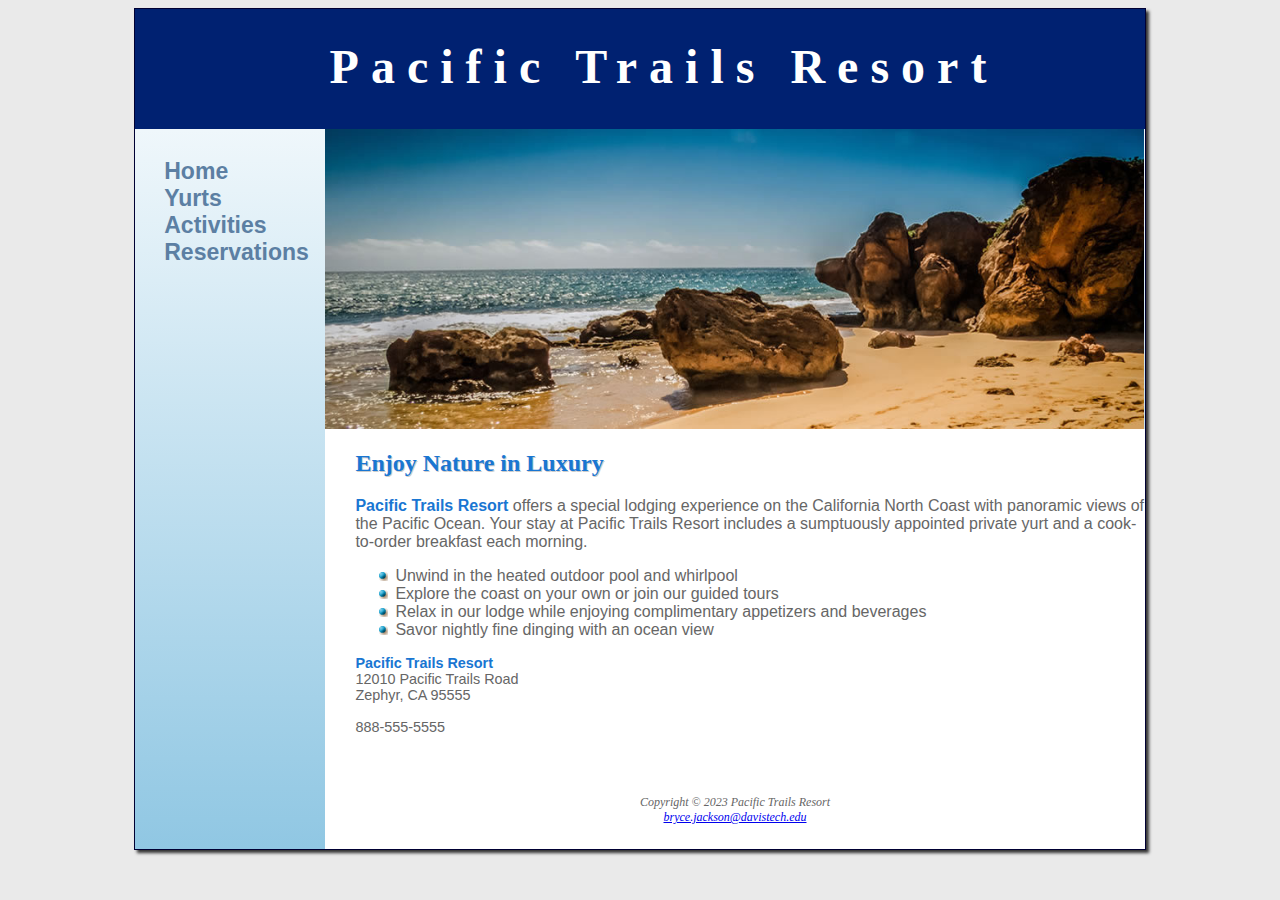
==== index.html @ 4940d2a7 "Added Files" ====
<!DOCTYPE html>
<html lang="en">

<head>
    <meta charset="UTF-8">
    <meta http-equiv="X-UA-Compatible" content="IE=edge">
    <meta name="viewport" content="width=device-width, initial-scale=1.0">
    <link href="pacific.css" rel="stylesheet">
    <title>Pacific Trails Resort</title>
</head>

<body>
    <div id="wrapper">
        <header>
            <h1><a href=index.html>Pacific Trails Resort</a></h1>
        </header>
        <nav>
            <ul>
            <li><a href="index.html">Home</a></li> 
            <li><a href="yurts.html">Yurts</a></li> 
            <li><a href="activities.html">Activities</a></li> 
            <li><a href="reservations.html">Reservations</a></li> 
            </ul>
        </nav>
            <div id="homehero"></div>
        <main>
            <h2>Enjoy Nature in Luxury</h2>
            <p>
                <span class="resort">Pacific Trails Resort</span> offers a special lodging
                experience on the California North Coast with
                panoramic views of the Pacific Ocean. Your stay
                at Pacific Trails Resort includes a sumptuously
                appointed private yurt and a cook-to-order
                breakfast each morning.
            </p>
            <ul>
                <li>
                    Unwind in the heated outdoor pool and whirlpool
                </li>
                <li>
                    Explore the coast on your own or join our guided tours
                </li>
                <li>
                    Relax in our lodge while enjoying complimentary appetizers and beverages
                </li>
                <li>
                    Savor nightly fine dinging with an ocean view
                </li>
            </ul>
            <div id="contact">
                <span class="resort">Pacific Trails Resort</span><br>
                12010 Pacific Trails Road<br>
                Zephyr, CA 95555<br>
                <br>
                888-555-5555<br>
                <br>
            </div>
        </main>
        <footer>
            Copyright &copy; 2023 Pacific Trails Resort<br>
            <a href="mailto:bryce.jackson@davistech.edu">
                bryce.jackson@davistech.edu
            </a>
        </footer>
    </div>
</body>

</html>
---- pacific.css ----
body {		
	background-color: #EAEAEA;
	color: #666666;
	font-family: Arial, Helvetica, sans-serif;
}
header{
	background-color: #002171;
	color: #FFFFFF;
	padding-top: 30px;
	padding-left: 3em;
	height: 120px;
	text-align: center;
}
footer{
	background-color: #FFFFFF;
	font-size: 75%;
	font-style: italic;
	font-family: Georgia, "Times New Roman", serif;
	text-align: center;
	padding: 2em;
	margin-left: 190px;
}
nav{
	font-weight: bold;
	font-size: 120%;
	float: left;
	width: 160px;
	padding: 1.5em;
}
nav a{
	text-decoration: none;
}
nav a:link{
	color: #5C7FA3;
}
nav a:visited{
	color: #344873;
}
nav a:hover{
	color: #A52A2A;
}
h1 {
	margin-bottom: 0;
	font-size: 3em;
	letter-spacing: 0.25em;
	font-family: Georgia, "Times New Roman", serif;
	margin-top: 0%;
}
h2 {
	color: #1976D2;
	font-family: Georgia, "Times New Roman", serif;
	text-shadow: 1px 1px #cccccc;
}
h3{
	font-family: Georgia, "Times New Roman", serif;
	color:#000033 
}
dt {
	color: #002171;
}
.resort {
	font-weight: bold;
	color: #1976D2
}
main ul{
	list-style-image: url('marker.gif');
}
nav ul{
	list-style-type: none;
	margin: 0%;
	padding-left: 0%;
	font-size: 1.2em;
}
#contact{
	font-size: 90%;
}
#wrapper{
	width: 80%;
	background-color: #90C7E3;
	background-image: linear-gradient(to bottom, #ffffff, #90c7e3);
	border: 1px solid #000033; 
	margin-left: auto; margin-right: auto;
	max-width: 2048px;
	min-width: 960px;
    box-shadow: 3px 3px 3px #333333;
}
main{
	background-color: #FFFFFF;
	margin-left: 190px;
	padding-top: 1px;
	padding-right: 20x;
	padding-bottom: 20px;
	padding-left: 30px;
	overflow: auto; 
	display: block;
}
#homehero{
	height: 300px;
	background-size: 100% 100%;
	background-repeat: no-repeat;
	margin-left: 190px; 
	background-image: url(coast2.jpg)
}
#yurthero{
	height: 300px;
	background-size: 100% 100%;
	background-image: url(yurt.jpg);
	background-repeat: no-repeat;
	margin-left: 190px;
}
#trailhero{
	height: 300px;
	background-size: 100% 100%;
	background-image: url(trail.jpg);
	background-repeat: no-repeat;
	margin-left: 190px;
}
* {
	box-sizing: border-box;
}
section{
	float: left;
	width: 33%;
	padding-left: 2em;
	padding-right: 2em;
}
header a{
	text-decoration: none;
}
header a:link{
	color: #FFFFFF;
}
header a:visited{
	color: #FFFFFF;
}
header a:hover{
	color: #90C7E3;
}
table {
	border: 2px solid #3399cc;
	border-collapse: collapse;
}
td, th {
	padding: 0.5em;
	border: 2px solid #3399cc;
}
td {
	text-align: center;
}
.text {
	text-align: left;
}
tr:nth-of-type(odd) {
	background-color: #bddff0;
}
#special {
	clear: both;
}
label {
	float: left;
	display: block;
	text-align: right;
	width: 140px;
	padding-right: 5px;
}
input, textarea {
	display: block;
	margin-bottom: 20px;
}
.submit {
	margin-left: 140px;
}
input[type="submit"] {
	margin-left: 140px;
}
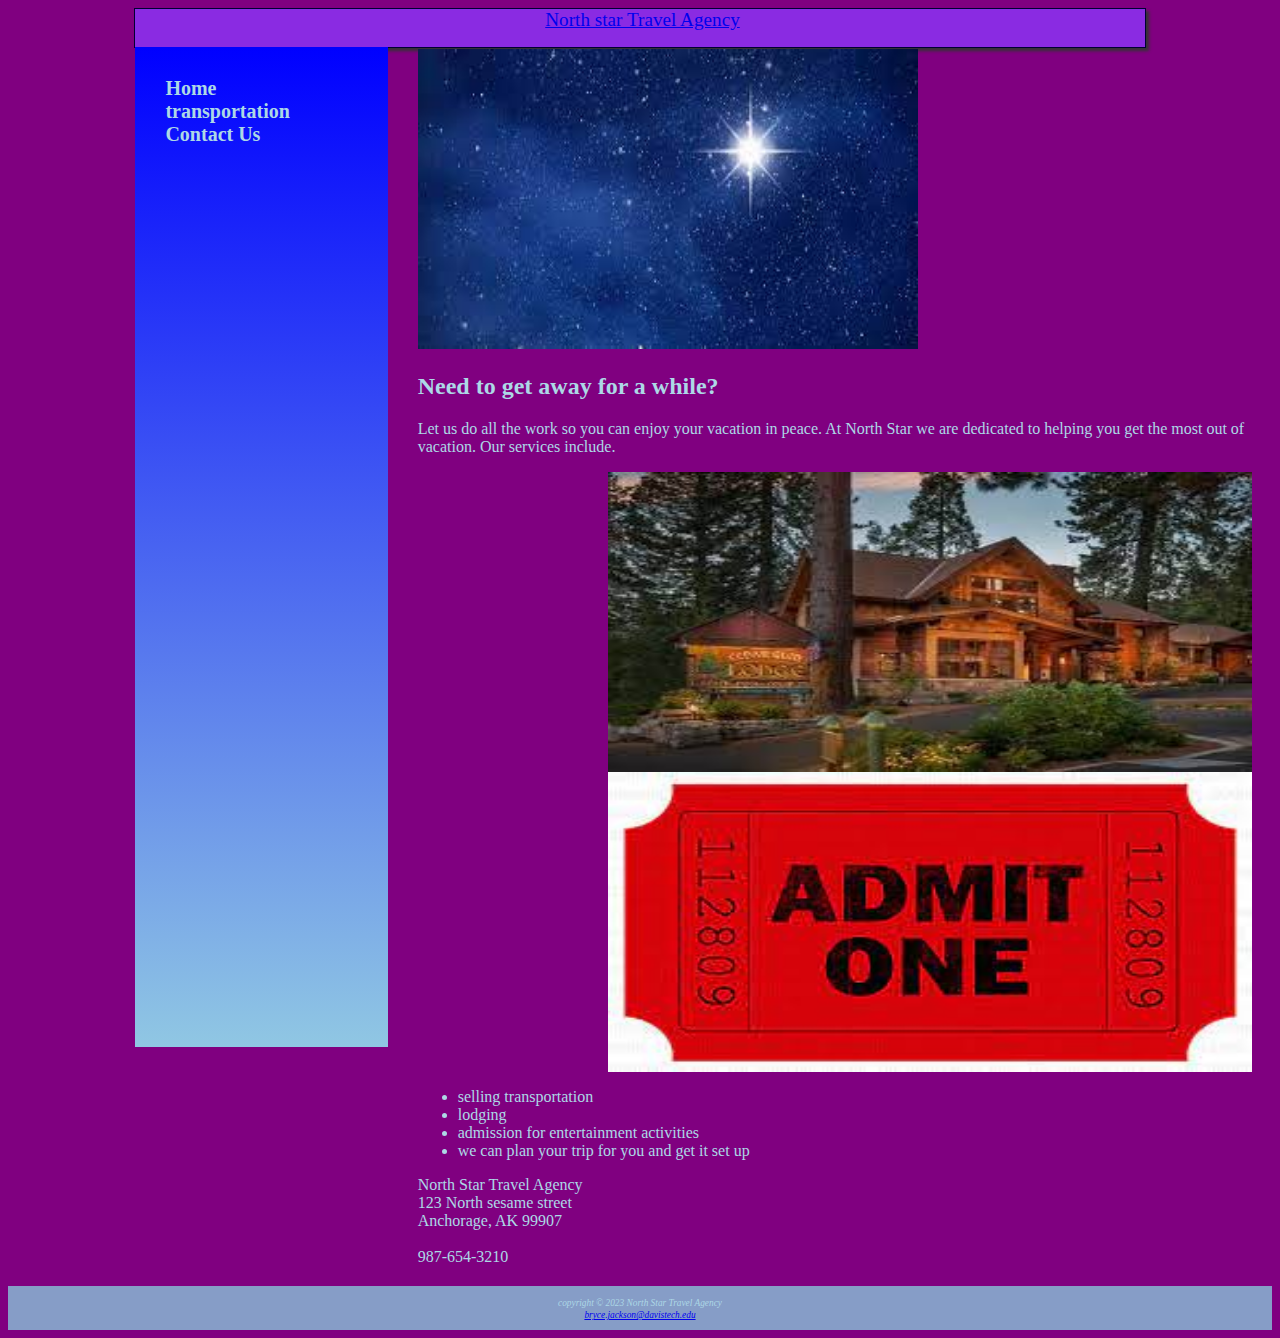
==== commit 7e4b408d: "Added Files" ====
--- a/index.html
+++ b/index.html
@@ -5,64 +5,63 @@
     <meta charset="UTF-8">
     <meta http-equiv="X-UA-Compatible" content="IE=edge">
     <meta name="viewport" content="width=device-width, initial-scale=1.0">
-    <link href="pacific.css" rel="stylesheet">
-    <title>Pacific Trails Resort</title>
+    <link href="index.css" rel="stylesheet">
+    <title>North Star Travel Agency</title>
 </head>
 
 <body>
     <div id="wrapper">
         <header>
-            <h1><a href=index.html>Pacific Trails Resort</a></h1>
+            <a href="index.html">North star Travel Agency</a>
         </header>
         <nav>
             <ul>
-            <li><a href="index.html">Home</a></li> 
-            <li><a href="yurts.html">Yurts</a></li> 
-            <li><a href="activities.html">Activities</a></li> 
-            <li><a href="reservations.html">Reservations</a></li> 
+                <li><a href="index.html">Home</a></li>
+                <li><a href="transportation.html">transportation</a></li>
+                <li><a href="Contact.html">Contact Us</a></li>
             </ul>
         </nav>
-            <div id="homehero"></div>
-        <main>
-            <h2>Enjoy Nature in Luxury</h2>
-            <p>
-                <span class="resort">Pacific Trails Resort</span> offers a special lodging
-                experience on the California North Coast with
-                panoramic views of the Pacific Ocean. Your stay
-                at Pacific Trails Resort includes a sumptuously
-                appointed private yurt and a cook-to-order
-                breakfast each morning.
-            </p>
-            <ul>
-                <li>
-                    Unwind in the heated outdoor pool and whirlpool
-                </li>
-                <li>
-                    Explore the coast on your own or join our guided tours
-                </li>
-                <li>
-                    Relax in our lodge while enjoying complimentary appetizers and beverages
-                </li>
-                <li>
-                    Savor nightly fine dinging with an ocean view
-                </li>
-            </ul>
-            <div id="contact">
-                <span class="resort">Pacific Trails Resort</span><br>
-                12010 Pacific Trails Road<br>
-                Zephyr, CA 95555<br>
-                <br>
-                888-555-5555<br>
-                <br>
-            </div>
-        </main>
-        <footer>
-            Copyright &copy; 2023 Pacific Trails Resort<br>
-            <a href="mailto:bryce.jackson@davistech.edu">
-                bryce.jackson@davistech.edu
-            </a>
-        </footer>
     </div>
+    <main>
+        <img src="star.jpeg" alt="North Star" height="300" width="500">
+        <h2>Need to get away for a while?</h2>
+        <p>Let us do all the work so you can enjoy your
+            vacation in peace. At North Star we are
+            dedicated to helping you get the most out of
+            vacation. Our services include.
+        </p>
+        <div id="lodge"></div>
+        <div id="admission"></div>
+        <ul>
+            <li>
+                selling transportation
+            </li>
+            <li>
+                lodging
+            </li>
+            <li>
+                admission for entertainment activities
+            </li>
+            <li>
+                we can plan your trip for you and get it set up
+            </li>
+        </ul>
+        <div>
+            North Star Travel Agency<br>
+            123 North sesame street<br>
+            Anchorage, AK 99907<br>
+            <br>
+            987-654-3210
+        </div>
+    </main>
+    <footer>
+        <small><i>
+                copyright &copy; 2023 North Star Travel Agency<br>
+                <a href="mailto:bryce.jackson@davistech.edu">
+                    bryce.jackson@davistech.edu
+                </a>
+            </i></small>
+    </footer>
 </body>
 
 </html>--- a/index.css
+++ b/index.css
@@ -0,0 +1,145 @@
+header {
+    background-color: blueviolet;
+    height: 2em;;
+    padding-left: 5px;
+    color: aquamarine;
+    background-repeat: no-repeat;
+    background-position: right;
+    text-align: center;
+    font-size: larger;
+}
+main {
+    align-items: center;
+    margin-left: 190px;
+    padding-top: 1px;
+    padding-right: 20px;
+    padding-bottom: 20px;
+    padding-left: 30px;
+    overflow: auto;
+    display: block;
+}
+h1 {
+    font-size: 4em;
+}
+body {
+    background-color: purple;
+    color: lightblue;
+    background-repeat: no-repeat;
+    background-position: right;
+}
+li {
+    color: lightblue;
+}
+footer {
+    text-align: center;
+}
+nav {
+    float: left;
+    background-image: linear-gradient(to bottom, blue, #90c7e3);
+    font-weight: bold;
+    font-size: 20px;
+    height: 1000px;
+    width: 25%;
+    padding: 1.5em;
+    text-decoration: none;
+    transition: 2s linear;
+}
+nav ul {
+    list-style-type: none;
+    margin: 0;
+    padding: 0;
+    font-size: 1em;
+    transition: 2s linear;
+}
+#wrapper {
+    width: 80%;
+    background-color: #90c7e3;
+    background-image: linear-gradient(to bottom, #90c7e3, blue);
+    border: 1px solid #000033;
+    margin-left: auto;
+    margin-right: auto;
+    max-width: 2048px;
+    min-width: 960px;
+    box-shadow: 3px 3px 3px #333333;
+}
+nav a {
+    text-decoration: none;
+    transition: 2s linear;
+}
+nav a:link {
+    color: lightblue;
+    transition: 1s linear;
+}
+nav a:hover {
+    color: blueviolet;
+    transition: 1s linear;
+}
+nav a:visited {
+    color: blueviolet;
+    transition: 1s linear;
+}
+footer {
+    font-size: 70%;
+    text-align: center;
+    padding: 10px;
+    background-color: #869dc7;
+    clear: both;
+}
+* {
+    box-sizing: border-box;
+}
+#transport {
+    height: 300px;
+    background-size: 100% 100%;
+    background-repeat: no-repeat;
+    margin-left: 190px;
+    background-image: url(trip.jpeg);
+}
+#lodge {
+    height: 300px;
+    background-size: 100% 100%;
+    background-repeat: no-repeat;
+    margin-left: 190px;
+    background-image: url(lodge.jpeg);
+}
+#admission {
+    height: 300px;
+    background-size: 100% 100%;
+    background-repeat: no-repeat;
+    margin-left: 190px;
+    background-image: url(admission.jpeg);
+}
+table {
+	border: 2px solid #3399cc;
+	border-collapse: collapse;
+}
+td, th {
+	padding: 0.5em;
+	border: 2px solid #3399cc;
+}
+td {
+	text-align: center;
+}
+.text {
+	text-align: left;
+}
+tr:nth-of-type(odd) {
+	background-color: blue;
+}
+label {
+    float: left;
+    display: block;
+    text-align: right;
+    width: 140px;
+    padding-right: 4px;
+}
+input, textarea {
+    display: block;
+    margin-bottom: 20px;
+}
+.submit {
+    margin-left: 140px;
+}
+input[type="submit"] {
+    margin-left: 140px;
+}